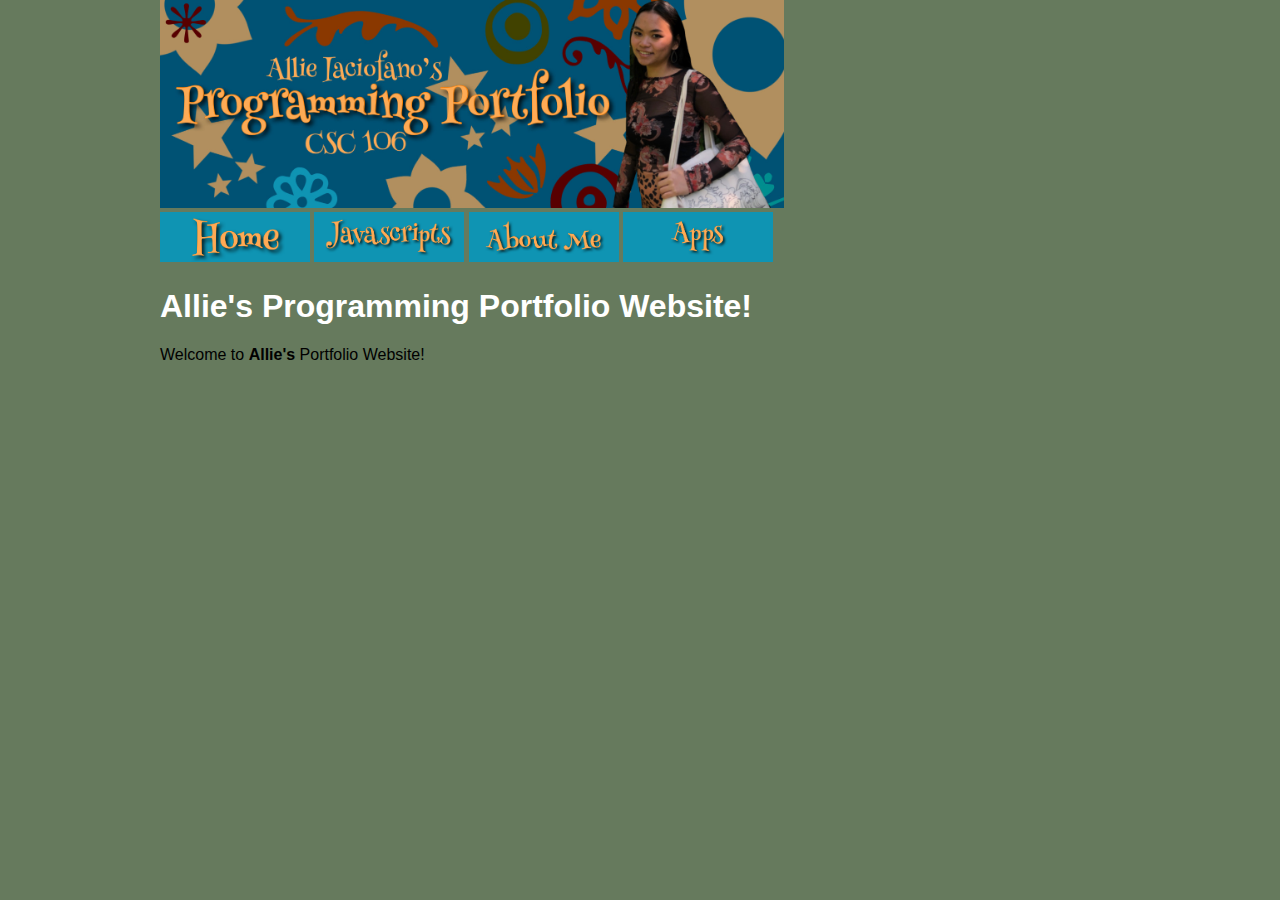
==== index.html @ 14b59768 "Update index.html" ====
<!DOCTYPE html>
<html>
    <head>
        <meta charset="utf-8">
        <title>Allie's Programming Portfolio</title>
        <style>
            body {background-color:rgb(102, 122, 93);background image:url(web_background.png);font-family:helvetica;max-width:960px;margin:auto;}
            h1 {color: white;}
       </style>
    </head>
    
    <body>
        
        <img src="original_banner2.JPEG" width=624px><br>
        <a href="index.html"><img src="original_home2.PNG" width=150px></a>
        <a href="javascripts.html"><img src="original_javascripts2.PNG" width=150px></a>
        <a href="about.html"><img src="original_aboutme2.PNG" width=150px></a>
        <a href="apps.html"><img src="original_apps2.PNG" width=150px></a>
       
    <h1>Allie's Programming Portfolio Website!</h1>
        Welcome to <strong>Allie's</strong> Portfolio Website!
        
    </body>
    
</html>
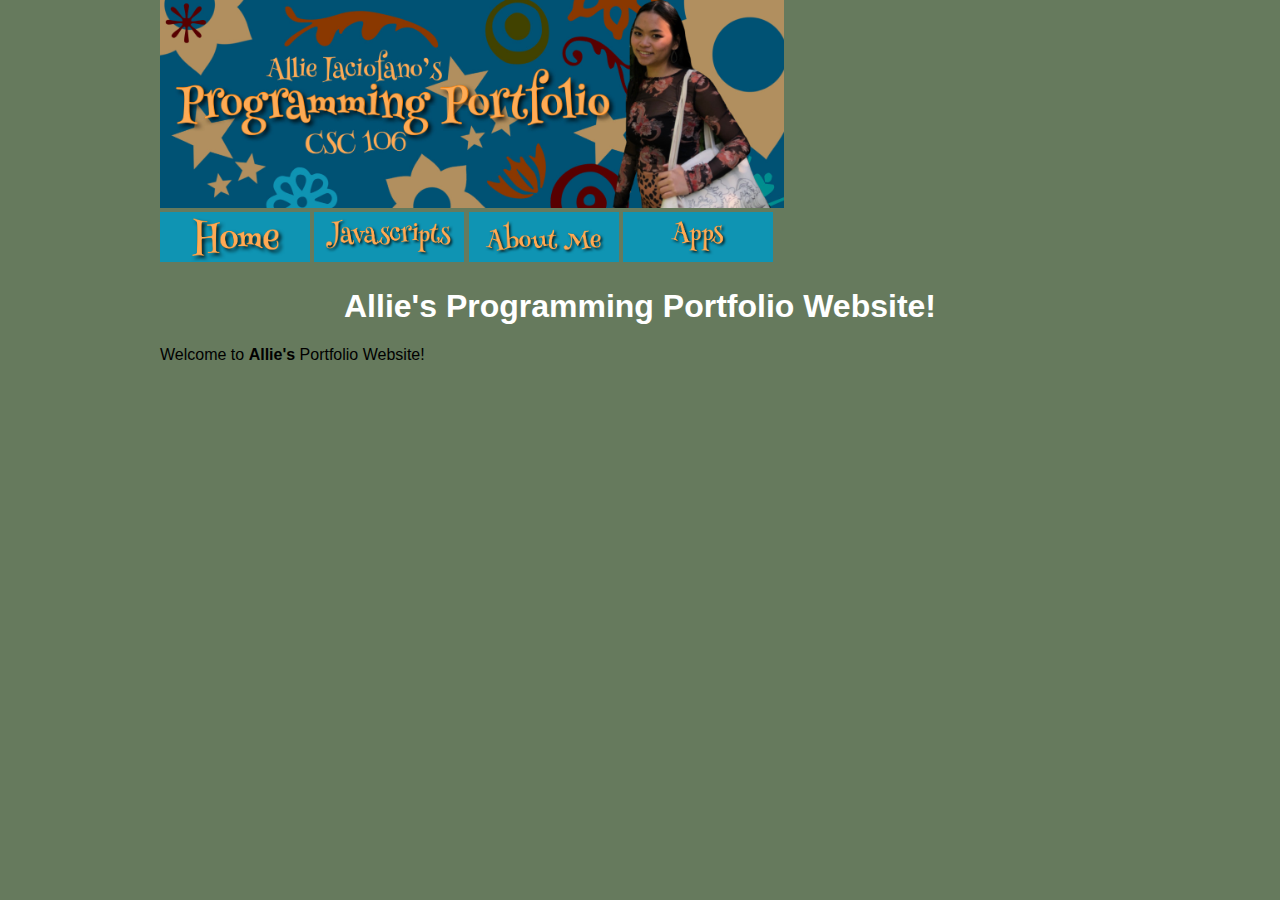
==== commit d0a992dc: "Update index.html" ====
--- a/index.html
+++ b/index.html
@@ -5,7 +5,7 @@
         <title>Allie's Programming Portfolio</title>
         <style>
             body {background-color:rgb(102, 122, 93);background image:url(web_background.png);font-family:helvetica;max-width:960px;margin:auto;}
-            h1 {color: white;}
+            h1 {color: white;text-align:center;}
        </style>
     </head>
     
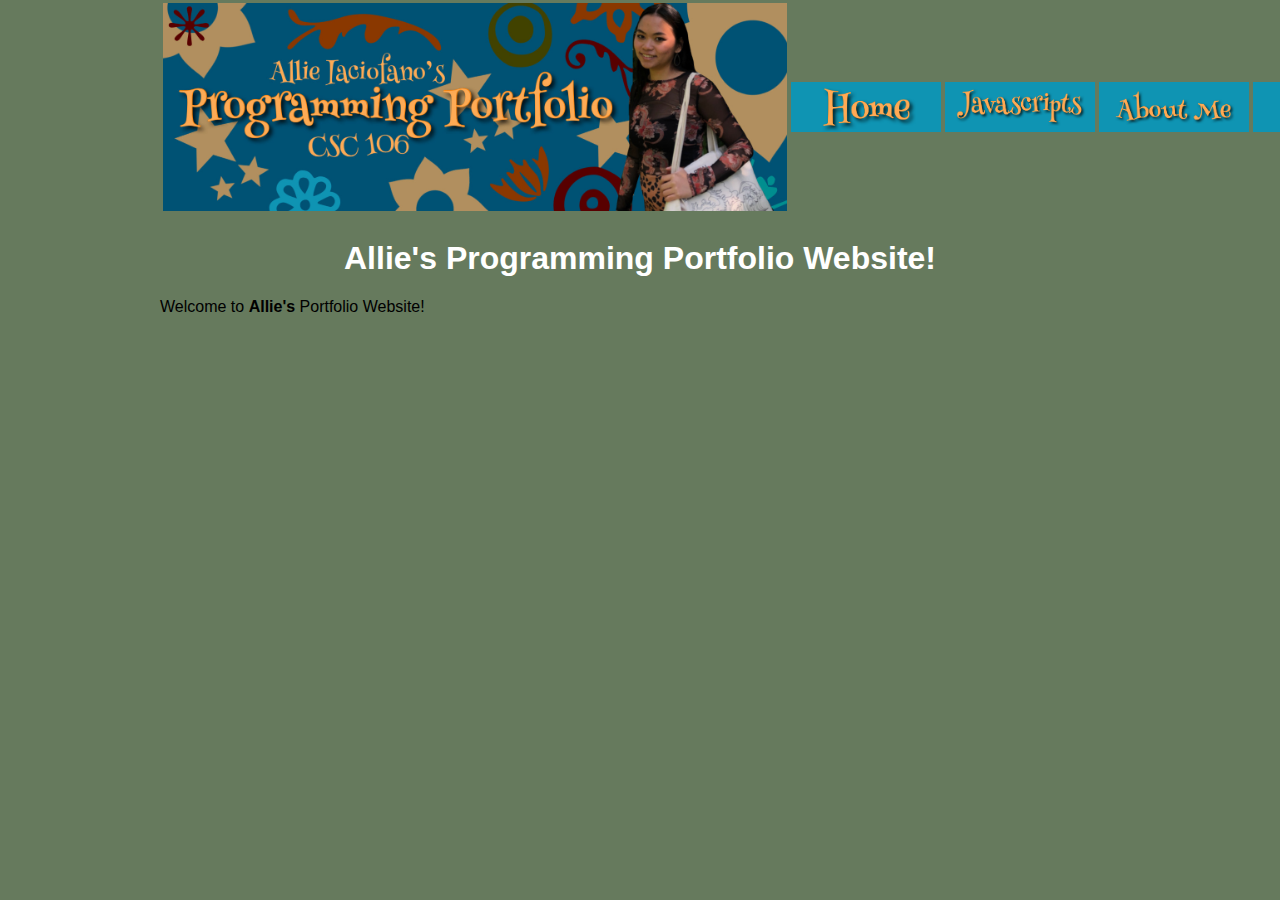
==== commit cf10ecc5: "Update index.html" ====
--- a/index.html
+++ b/index.html
@@ -6,17 +6,22 @@
         <style>
             body {background-color:rgb(102, 122, 93);background image:url(web_background.png);font-family:helvetica;max-width:960px;margin:auto;}
             h1 {color: white;text-align:center;}
+            table {
        </style>
     </head>
     
     <body>
-        
-        <img src="original_banner2.JPEG" width=624px><br>
-        <a href="index.html"><img src="original_home2.PNG" width=150px></a>
-        <a href="javascripts.html"><img src="original_javascripts2.PNG" width=150px></a>
-        <a href="about.html"><img src="original_aboutme2.PNG" width=150px></a>
-        <a href="apps.html"><img src="original_apps2.PNG" width=150px></a>
-       
+     <div>   
+         <table>
+             <tr>
+                 <td><img src="original_banner2.JPEG" width=624px><br></td>
+                 <td><a href="index.html"><img src="original_home2.PNG" width=150px></a></td>
+                 <td><a href="javascripts.html"><img src="original_javascripts2.PNG" width=150px></a></td>
+                 <td><a href="about.html"><img src="original_aboutme2.PNG" width=150px></a></td>
+                 <td><a href="apps.html"><img src="original_apps2.PNG" width=150px></a></td>
+             </tr>
+         </table>
+      </div> 
     <h1>Allie's Programming Portfolio Website!</h1>
         Welcome to <strong>Allie's</strong> Portfolio Website!
         
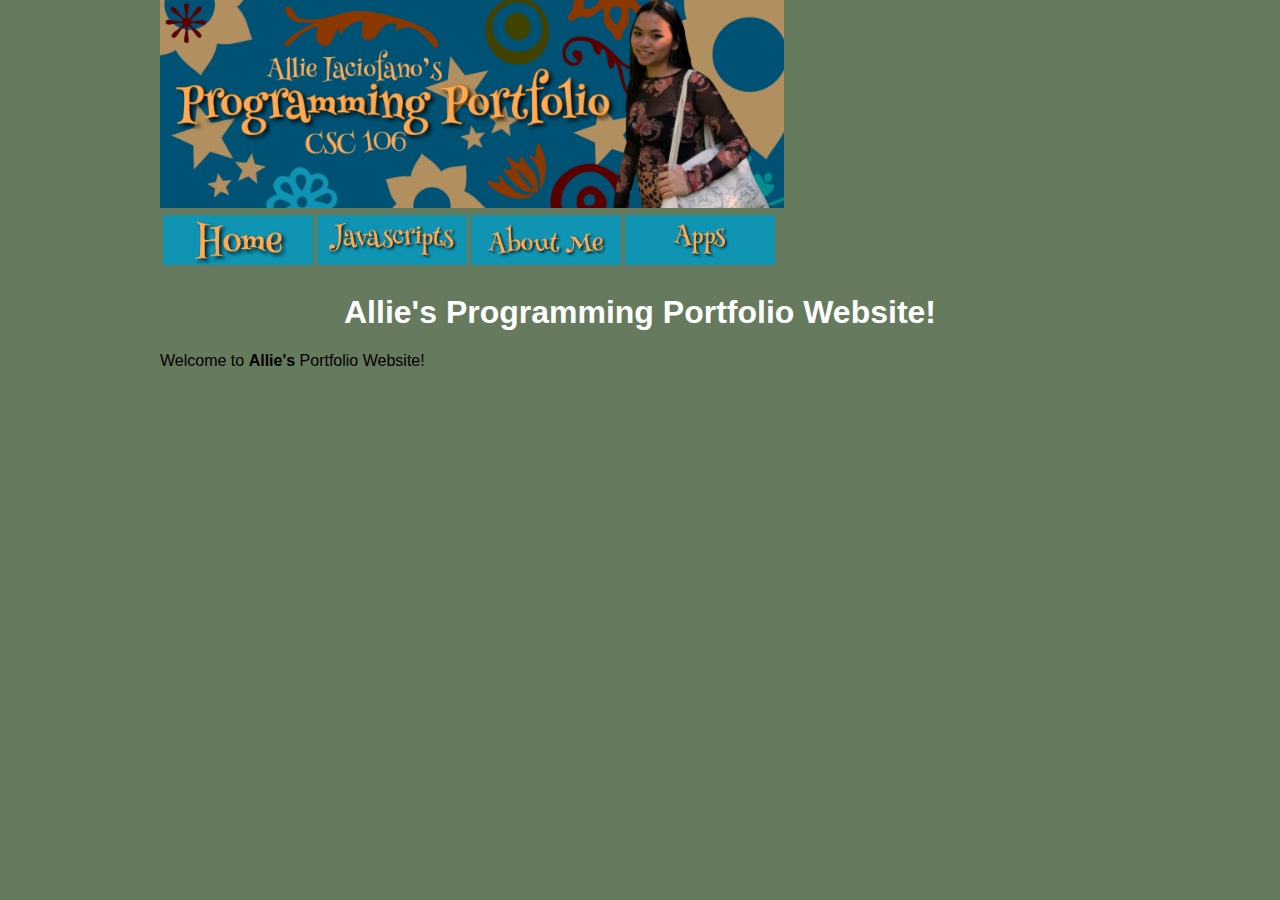
==== commit 576b5e1b: "Update index.html" ====
--- a/index.html
+++ b/index.html
@@ -11,10 +11,10 @@
     </head>
     
     <body>
-     <div>   
+        <img src="original_banner2.JPEG" width=624px><br></td>
+    <div>
          <table>
              <tr>
-                 <td><img src="original_banner2.JPEG" width=624px><br></td>
                  <td><a href="index.html"><img src="original_home2.PNG" width=150px></a></td>
                  <td><a href="javascripts.html"><img src="original_javascripts2.PNG" width=150px></a></td>
                  <td><a href="about.html"><img src="original_aboutme2.PNG" width=150px></a></td>
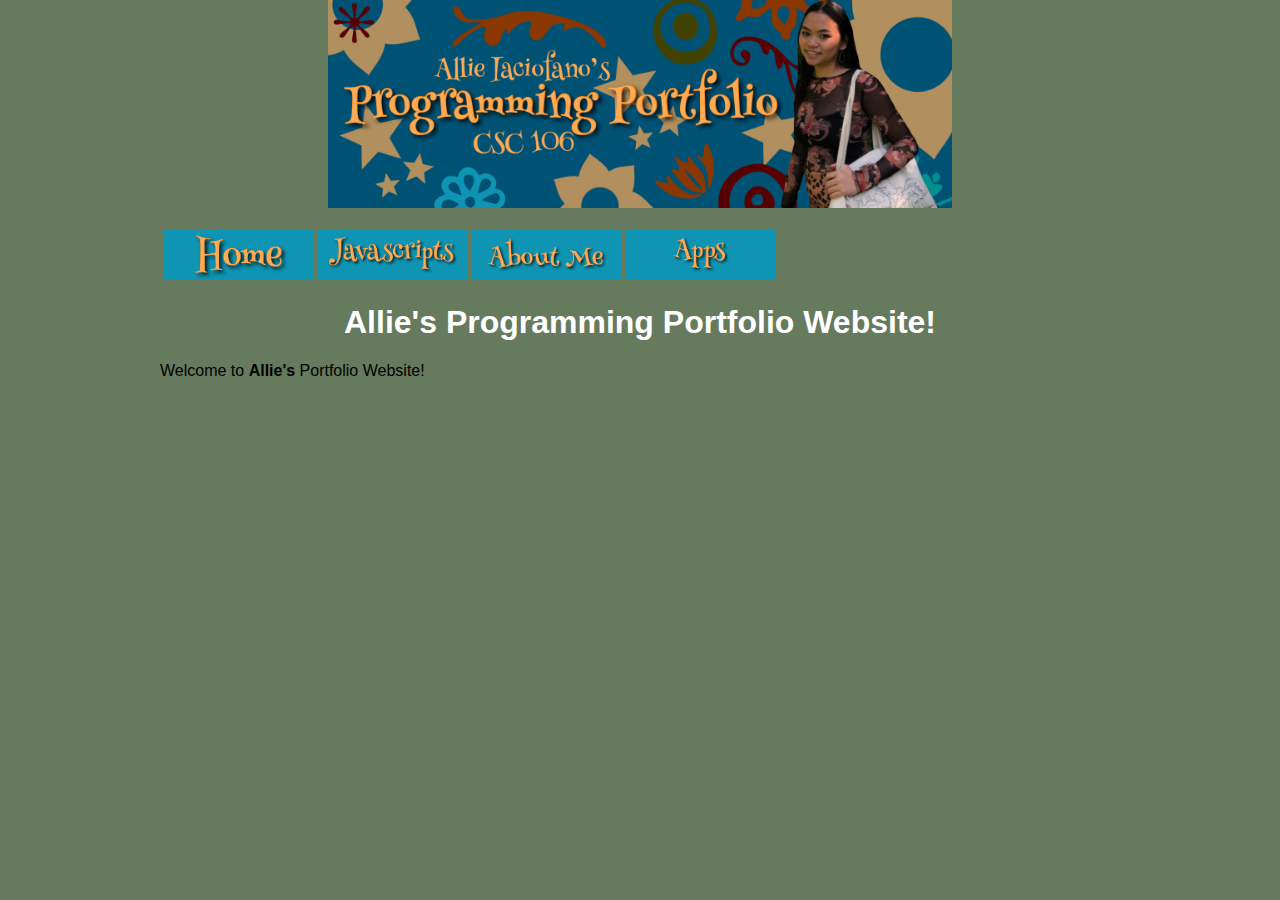
==== commit b3b97573: "Update index.html" ====
--- a/index.html
+++ b/index.html
@@ -6,19 +6,19 @@
         <style>
             body {background-color:rgb(102, 122, 93);background image:url(web_background.png);font-family:helvetica;max-width:960px;margin:auto;}
             h1 {color: white;text-align:center;}
-            table {
+            .center {display:block;margin-left:auto;margin-right:auto;}
        </style>
     </head>
     
     <body>
-        <img src="original_banner2.JPEG" width=624px><br></td>
+        <img src="original_banner2.JPEG" width=624px class="center"><br></td>
     <div>
          <table>
              <tr>
-                 <td><a href="index.html"><img src="original_home2.PNG" width=150px></a></td>
-                 <td><a href="javascripts.html"><img src="original_javascripts2.PNG" width=150px></a></td>
-                 <td><a href="about.html"><img src="original_aboutme2.PNG" width=150px></a></td>
-                 <td><a href="apps.html"><img src="original_apps2.PNG" width=150px></a></td>
+                 <td><a href="index.html"><img src="original_home2.PNG" width=150px class="center"></a></td>
+                 <td><a href="javascripts.html"><img src="original_javascripts2.PNG" width=150px class="center"></a></td>
+                 <td><a href="about.html"><img src="original_aboutme2.PNG" width=150px class="center"></a></td>
+                 <td><a href="apps.html"><img src="original_apps2.PNG" width=150px class="center"></a></td>
              </tr>
          </table>
       </div> 
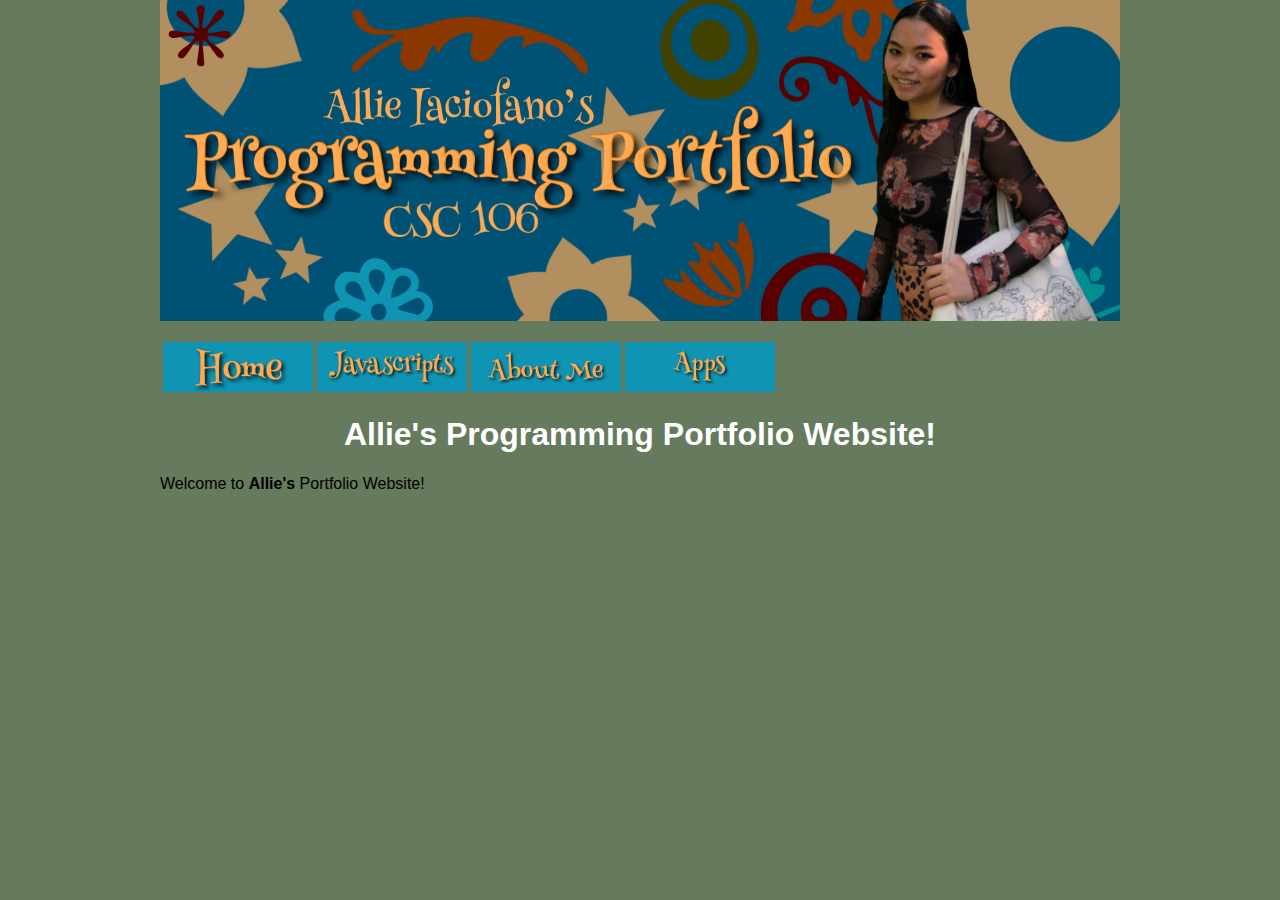
==== commit 81970db9: "Update index.html" ====
--- a/index.html
+++ b/index.html
@@ -6,14 +6,15 @@
         <style>
             body {background-color:rgb(102, 122, 93);background image:url(web_background.png);font-family:helvetica;max-width:960px;margin:auto;}
             h1 {color: white;text-align:center;}
+            #banner {width: 100%;}
             .center {display:block;margin-left:auto;margin-right:auto;}
        </style>
     </head>
     
     <body>
-        <img src="original_banner2.JPEG" width=624px class="center"><br></td>
+        <img src="original_banner2.JPEG" width=624px class="center" id="banner"><br></td>
     <div>
-         <table>
+         <table class="center">
              <tr>
                  <td><a href="index.html"><img src="original_home2.PNG" width=150px class="center"></a></td>
                  <td><a href="javascripts.html"><img src="original_javascripts2.PNG" width=150px class="center"></a></td>
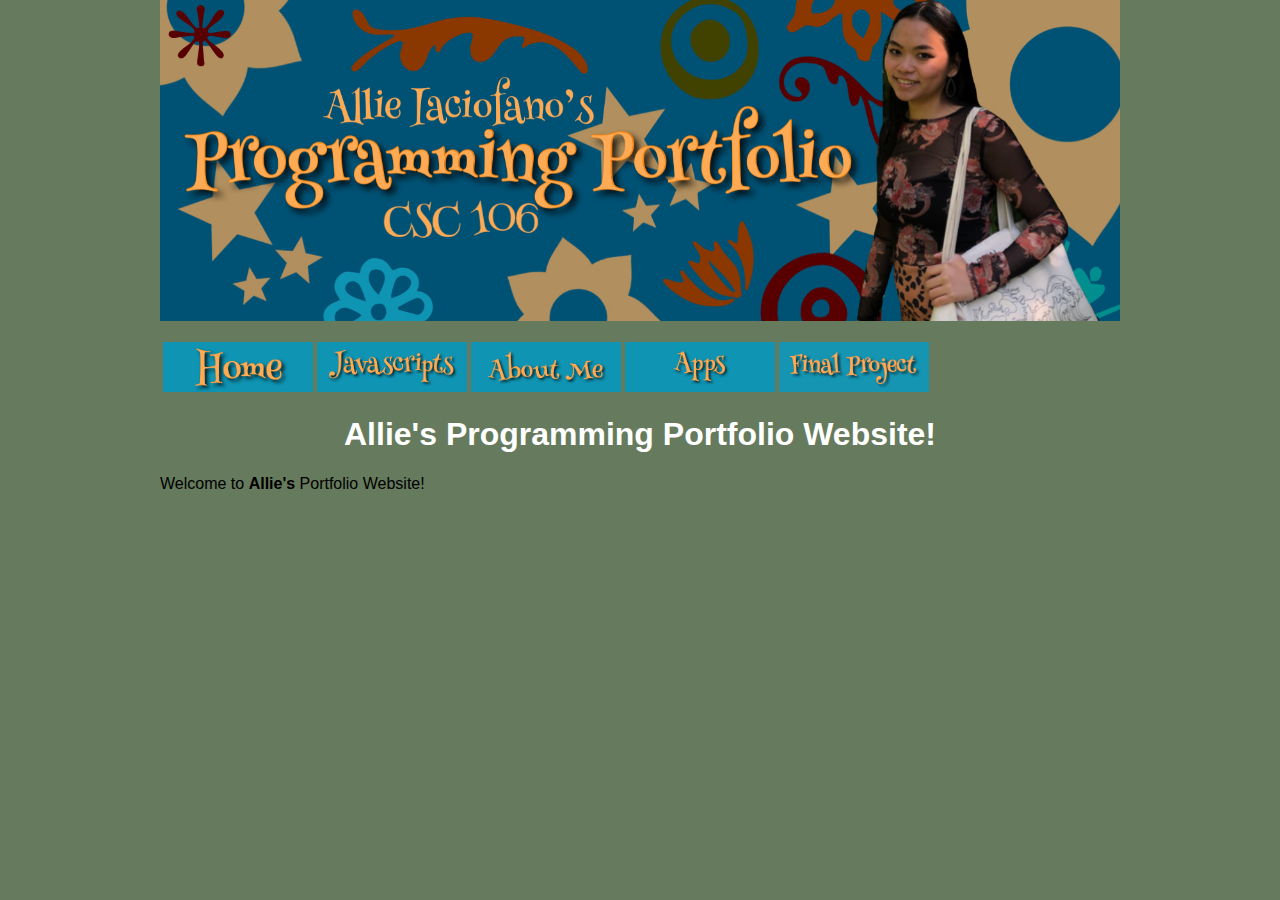
==== commit bcdddd2b: "Update index.html" ====
--- a/index.html
+++ b/index.html
@@ -20,7 +20,8 @@
                  <td><a href="javascripts.html"><img src="original_javascripts2.PNG" width=150px class="center"></a></td>
                  <td><a href="about.html"><img src="original_aboutme2.PNG" width=150px class="center"></a></td>
                  <td><a href="apps.html"><img src="original_apps2.PNG" width=150px class="center"></a></td>
-             </tr>
+                 <td><a href="final.html"><img src="final.jpeg" width = 150px class="center"></a></td>             
+            </tr>
          </table>
       </div> 
     <h1>Allie's Programming Portfolio Website!</h1>
